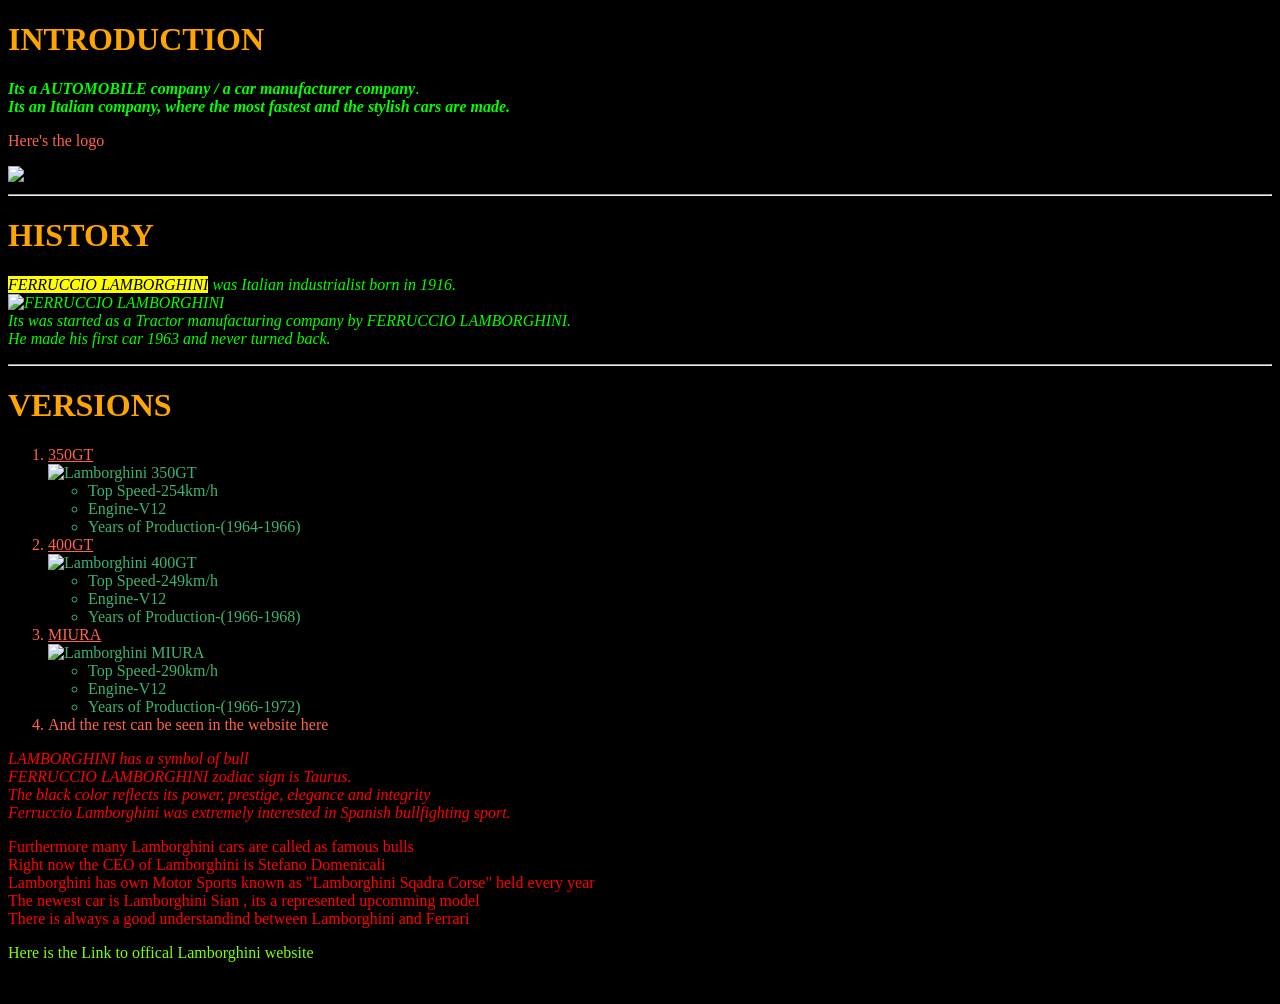
==== Lamborghini.html @ 65bd4f1c "lamborghini.html first html file" ====
<!DOCTYPE html>
<html>
<style>
body {
  background-image: url(lambologo.png);
  background-size: cover;
  background-repeat: no-repeat;
  background-color: #000000;
}
a:link {color: #000000;
  background-color: transparent;
    text-decoration: none;}
    a:hover {color: #ffa500}
    #p01 {background-image: url('spell.jpg');
  background-size: 100% 100%;
  background-repeat: no-repeat;
  background-position: center;
  color: #ff0000;}
  div {
  background-image: url('spell2.jpg');
  background-size: 100% 100%;
  background-repeat: no-repeat;
  background-position: center;
  color: #ff0000;}
}
</style>
<head>
<title >LAMBORGHINI</title>
</head>
<body>
  <h1 style="color:Orange;">INTRODUCTION</h1>
  <p style="color:#00ff00"> <b><i>Its a AUTOMOBILE company / a car manufacturer company</i></b>. <br><strong><em>Its an Italian company, where the most fastest and the stylish cars are made.</em></strong> </p> <p style="color:Tomato">Here's  the logo</p>
    <picture>
      <source media="(min-width: 650px)" srcset="lamborghini.png">
      <source media="(min-width: 465px)" srcset="lambologo.png">
      <img src="lam.jpg" style="width:auto;">
    </picture>
    <hr>
    <h1 style="color:Orange">HISTORY</h1>
    <p style="color:#00ff00"><i><mark>FERRUCCIO LAMBORGHINI</mark> was Italian industrialist born in 1916.<br><img src="download.jpeg" alt="FERRUCCIO LAMBORGHINI"><br>Its was started as a Tractor manufacturing company by FERRUCCIO LAMBORGHINI.<br>He made his first car 1963 and never turned back.</i></p>
    <hr>
      <h1 style="color:Orange">VERSIONS</h1>
      <ol style="color:MediumSeaGreen">
        <li style="color:Tomato"><ins>350GT</ins></li>
        <img src="350gt.jpeg" alt="Lamborghini 350GT" width="300" height ="200" title="Lamborghini 350GT">
        <ul>
          <li>Top Speed-254km/h</li>
            <li>Engine-V12</li>
              <li>Years of Production-(1964-1966)</li>
            </ul>
            <li style="color:Tomato"><u>400GT</u></li>
            <img src="400gt.jpeg" alt="Lamborghini 400GT" width="300" height ="200" title="Lamborghini 400GT">
            <ul>
              <li>Top Speed-249km/h</li>
                <li>Engine-V12</li>
                  <li>Years of Production-(1966-1968)</li>
                </ul>
                <li style="color:Tomato"><u>MIURA</u></li>
                <img src=miura.jpeg alt="Lamborghini MIURA" width="400" height ="200" title="Lamborghini MIURA" usemap="#workmap">
                <map name="workmap">
                <area shape="rect" coords="52 ,47 ,259 ,117" href="lambo2.html">
                </map>
                <ul>
                  <li>Top Speed-290km/h</li>
                    <li>Engine-V12</li>
                      <li>Years of Production-(1966-1972)</li>
                    </ul>
                    <li style="color:Tomato">And the rest can be seen in the website here</li>
        </ol>
<p id="p01">
<i>LAMBORGHINI has a symbol of bull<br>
FERRUCCIO LAMBORGHINI zodiac sign is Taurus.<br>
The black color reflects its power, prestige, elegance and integrity<br>
Ferruccio Lamborghini was extremely interested in Spanish bullfighting sport.</i><br>
</p>
<div>
Furthermore many Lamborghini cars are called as famous bulls<br>
Right now the CEO of Lamborghini is Stefano Domenicali<br>
Lamborghini has own Motor Sports known as "Lamborghini Sqadra Corse" held every year<br>
The newest car is Lamborghini Sian , its a represented upcomming model<br>
There is always a good understandind between Lamborghini and Ferrari
</div>


      <p style="color:Chartreuse"> Here is the Link to offical Lamborghini website</p>
      <a href="https://www.lamborghini.com/">Go to Lamborghini site </a>
</body>
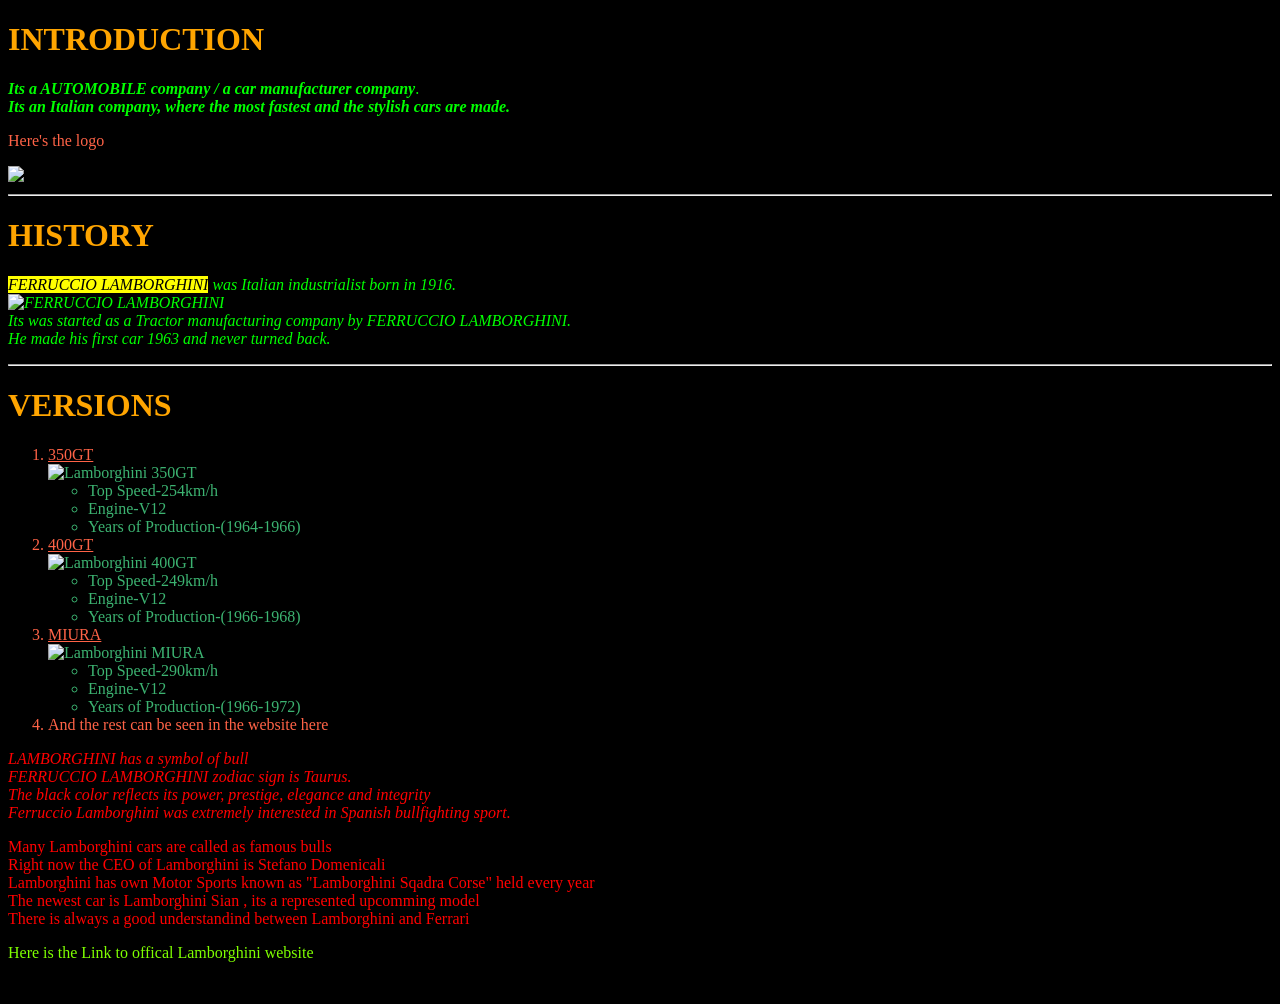
==== commit 72f8d543: "change" ====
--- a/Lamborghini.html
+++ b/Lamborghini.html
@@ -74,7 +74,7 @@
 Ferruccio Lamborghini was extremely interested in Spanish bullfighting sport.</i><br>
 </p>
 <div>
-Furthermore many Lamborghini cars are called as famous bulls<br>
+Many Lamborghini cars are called as famous bulls<br>
 Right now the CEO of Lamborghini is Stefano Domenicali<br>
 Lamborghini has own Motor Sports known as "Lamborghini Sqadra Corse" held every year<br>
 The newest car is Lamborghini Sian , its a represented upcomming model<br>
